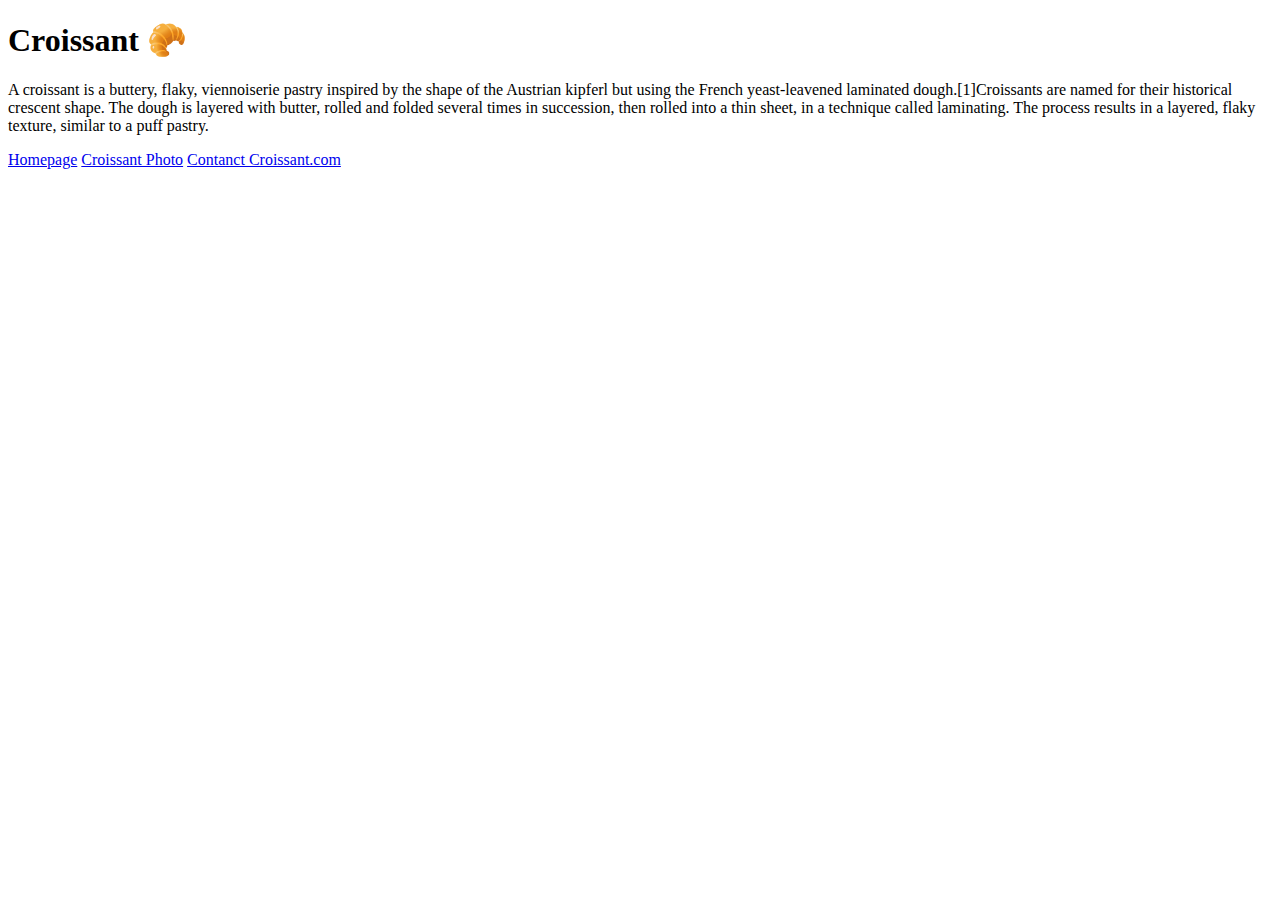
==== index.html @ 0918a3cb "created Homepage Basics" ====
<!DOCTYPE html>
<html lang="en">
  <head>
    <meta charset="UTF-8" />
    <meta name="viewport" content="width=device-width, initial-scale=1.0" />
    <link rel="stylesheet" href="/css/styles.css" />
    <title>Croissant Homepage</title>
  </head>
  <body>
    <h1>Croissant 🥐</h1>
    <p>
      A croissant is a buttery, flaky, viennoiserie pastry inspired by the shape
      of the Austrian kipferl but using the French yeast-leavened laminated
      dough.[1]Croissants are named for their historical crescent shape. The
      dough is layered with butter, rolled and folded several times in
      succession, then rolled into a thin sheet, in a technique called
      laminating. The process results in a layered, flaky texture, similar to a
      puff pastry.
    </p>
    <footer>
      <a href="/index.html">Homepage</a>
      <a href="/photo.html">Croissant Photo</a>
      <a href="/contact.html">Contanct Croissant.com</a>
    </footer>
  </body>
</html>
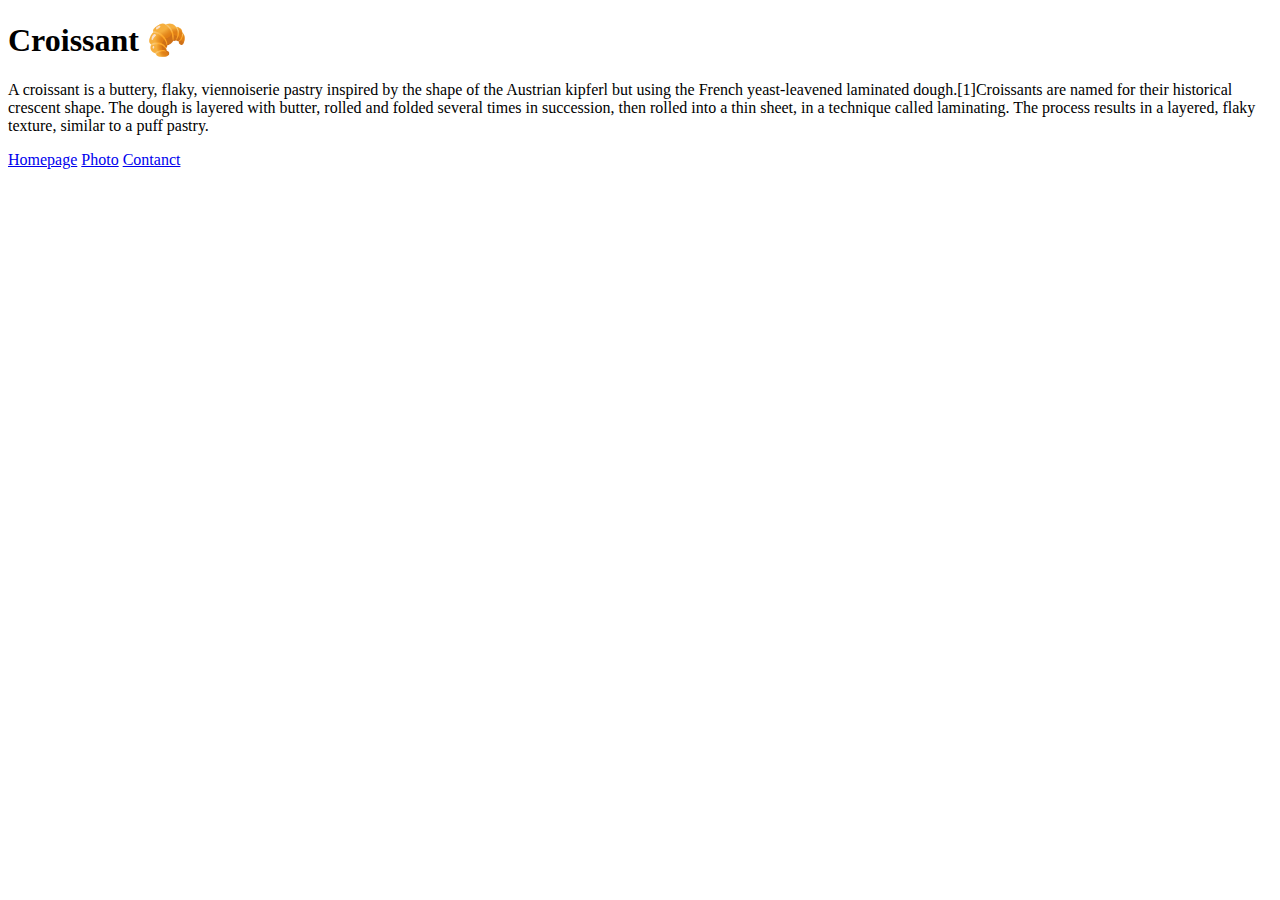
==== commit 789fcd7f: "add refernces" ====
--- a/index.html
+++ b/index.html
@@ -18,9 +18,9 @@
       puff pastry.
     </p>
     <footer>
-      <a href="/index.html">Homepage</a>
-      <a href="/photo.html">Croissant Photo</a>
-      <a href="/contact.html">Contanct Croissant.com</a>
+      <a href="/index.html" title="Home">Homepage</a>
+      <a href="/photo.html" title="Croissant Photo">Photo</a>
+      <a href="/contact.html" title="Contact Croissant.com">Contanct</a>
     </footer>
   </body>
 </html>
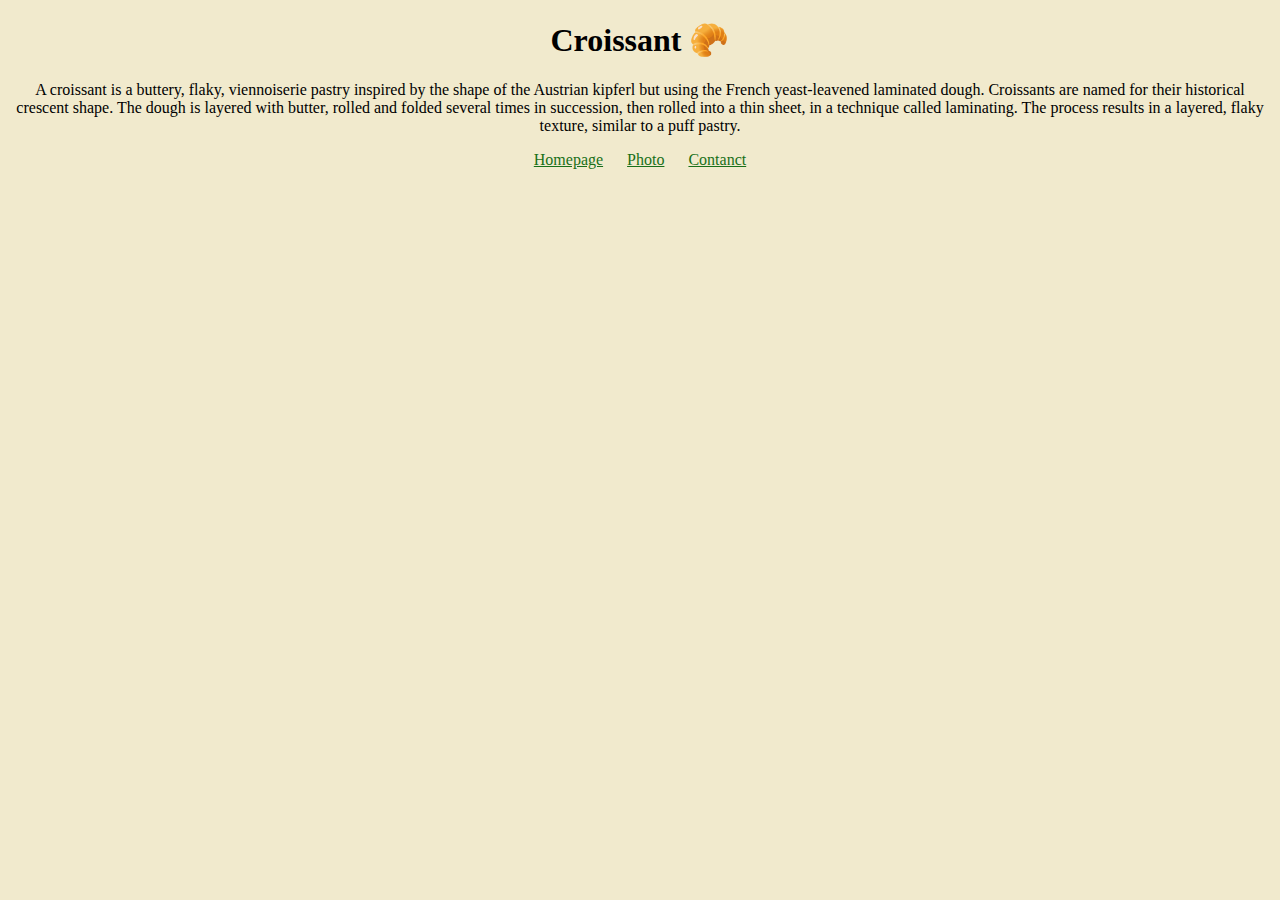
==== commit a2004488: "changed some SEO Issues and added or changed titles" ====
--- a/index.html
+++ b/index.html
@@ -2,20 +2,23 @@
 <html lang="en">
   <head>
     <meta charset="UTF-8" />
+    <meta
+      name="description"
+      content="SEO turorial for learning front-end development with content Videos from SheCodes.io, this is the 3rd week responsive task"
+    />
     <meta name="viewport" content="width=device-width, initial-scale=1.0" />
     <link rel="stylesheet" href="/css/styles.css" />
-    <title>Croissant Homepage</title>
+    <title>SEO task for a development tutorial for Women</title>
   </head>
   <body>
     <h1>Croissant 🥐</h1>
     <p>
       A croissant is a buttery, flaky, viennoiserie pastry inspired by the shape
       of the Austrian kipferl but using the French yeast-leavened laminated
-      dough.[1]Croissants are named for their historical crescent shape. The
-      dough is layered with butter, rolled and folded several times in
-      succession, then rolled into a thin sheet, in a technique called
-      laminating. The process results in a layered, flaky texture, similar to a
-      puff pastry.
+      dough. Croissants are named for their historical crescent shape. The dough
+      is layered with butter, rolled and folded several times in succession,
+      then rolled into a thin sheet, in a technique called laminating. The
+      process results in a layered, flaky texture, similar to a puff pastry.
     </p>
     <footer>
       <a href="/index.html" title="Home">Homepage</a>
--- a/css/styles.css
+++ b/css/styles.css
@@ -0,0 +1,25 @@
+body {
+  background: #f1eacd;
+}
+
+h1,
+p {
+  text-align: center;
+  display: block;
+}
+
+.the-croissant-picture {
+  max-width: 100%;
+  border-radius: 10px;
+  display: block;
+  margin: 20px auto;
+}
+
+footer {
+  text-align: center;
+}
+
+footer a {
+  margin: 0 10px;
+  color: rgb(25, 112, 25);
+}
